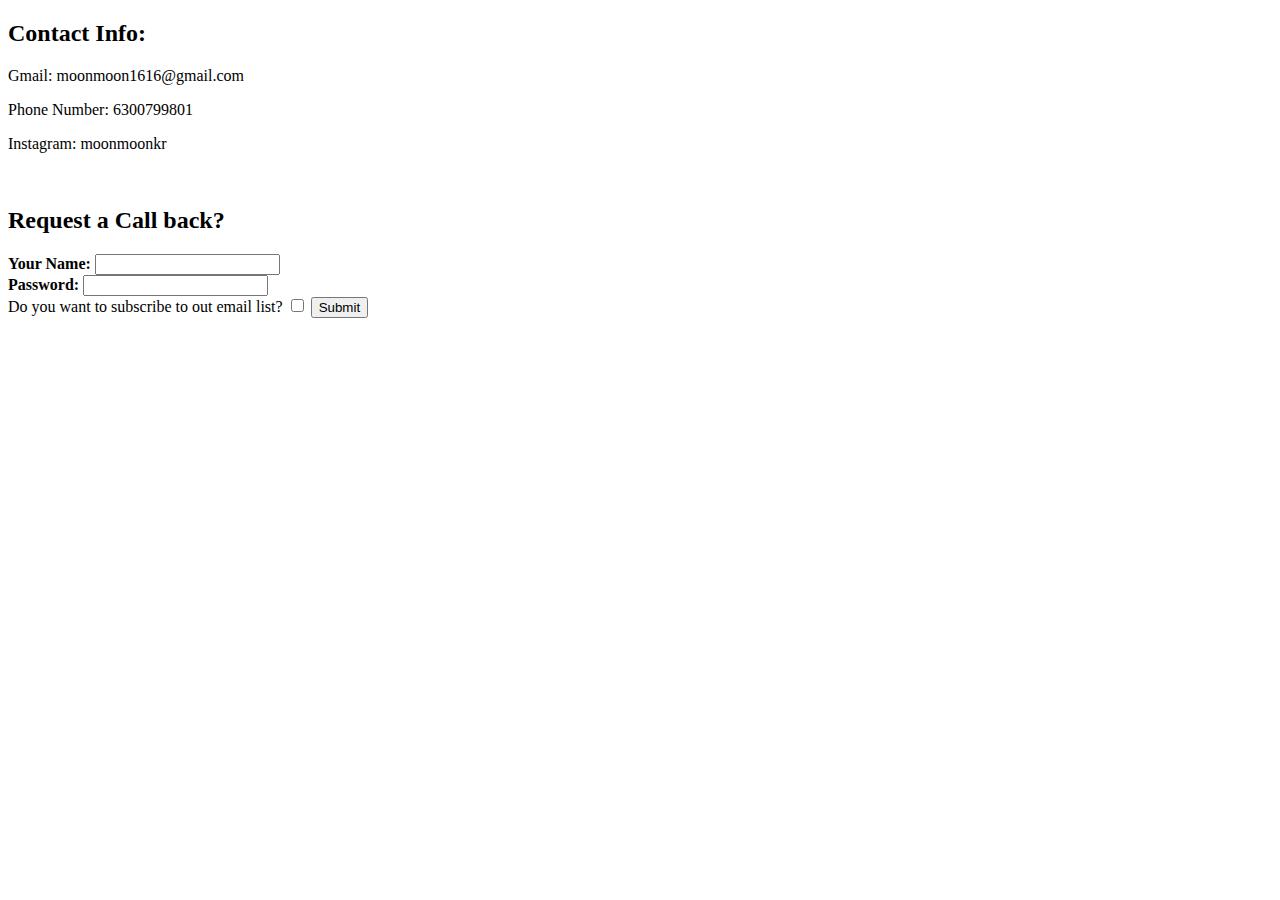
==== contact.html @ 15b5ca60 "Add initial cv website files" ====
<!DOCTYPE html>
<html lang="en" dir="ltr">
  <head>
    <meta charset="utf-8">
    <title>Contact Me</title>
  </head>
  <body>
      <h2>Contact Info:</h2>
      <p>Gmail: moonmoon1616@gmail.com</p>
      <p>Phone Number: 6300799801</p>
      <p>Instagram: moonmoonkr</p>
    <br>
    <h2>Request a Call back?</h2>
    <form class="" action="index.html" method="post">
      <label><strong>Your Name:</strong></label>
      <input type="text" name="" value="">
      <br>
      <label><strong>Password:</strong></label>
      <input type="password" name="" >
      <br>
      <label>Do you want to subscribe to out email list?</label>
      <input type="checkbox" name="" value="">
      <input type="submit" name="" >
    </form>
  </body>
</html>
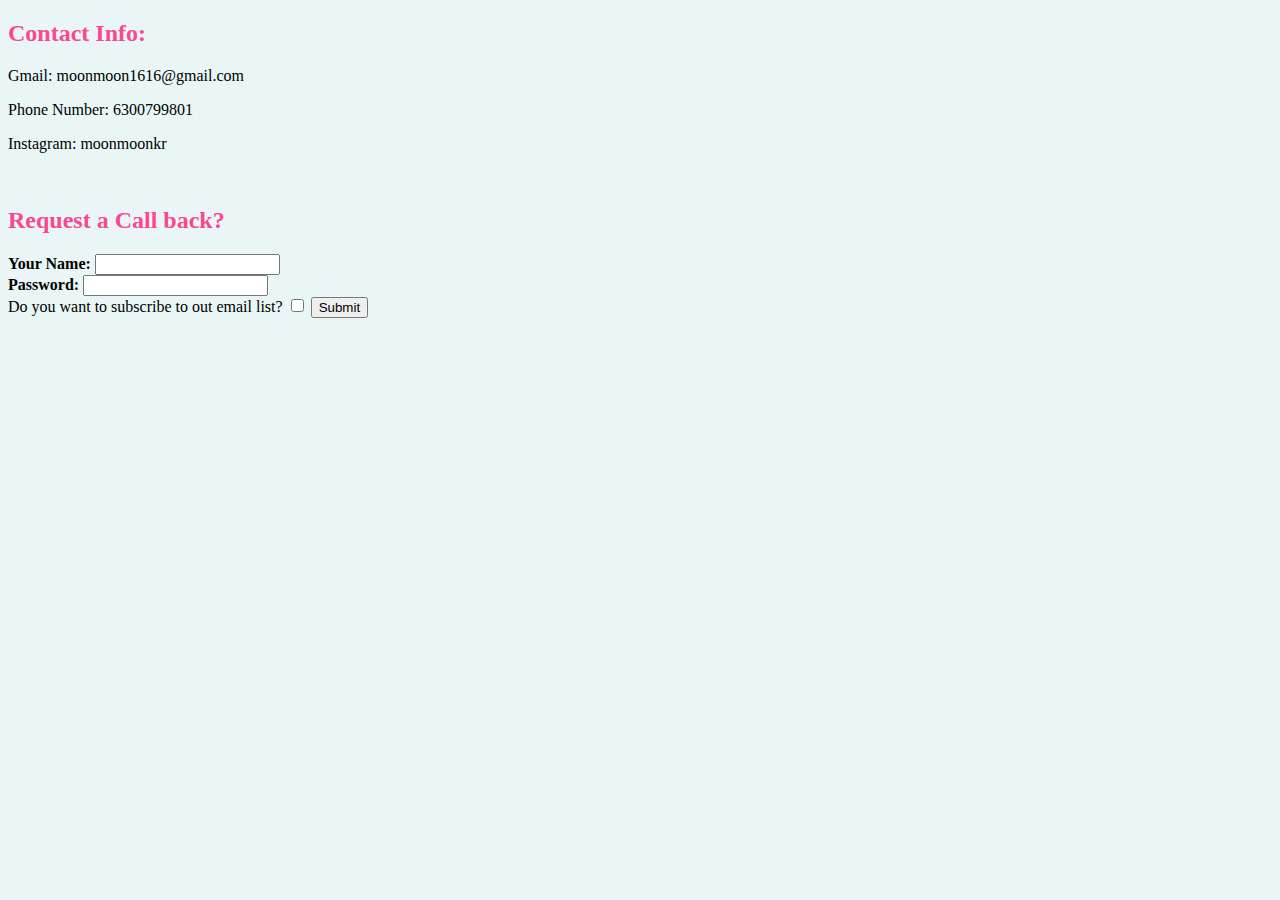
==== commit aa8622cd: "update contact" ====
--- a/contact.html
+++ b/contact.html
@@ -3,6 +3,7 @@
   <head>
     <meta charset="utf-8">
     <title>Contact Me</title>
+      <link rel="stylesheet" href="styles.css">
   </head>
   <body>
       <h2>Contact Info:</h2>
--- a/styles.css
+++ b/styles.css
@@ -0,0 +1,23 @@
+body
+{
+  background-color: #EAF6F6;
+}
+
+hr
+{
+  background-color: white;
+  border-style: none;
+  height:2px;
+}
+h1
+{
+  color: #F94892;
+}
+h2
+{
+  color: #F94892;
+}
+h3
+{
+  color: #66BFBF;
+}
